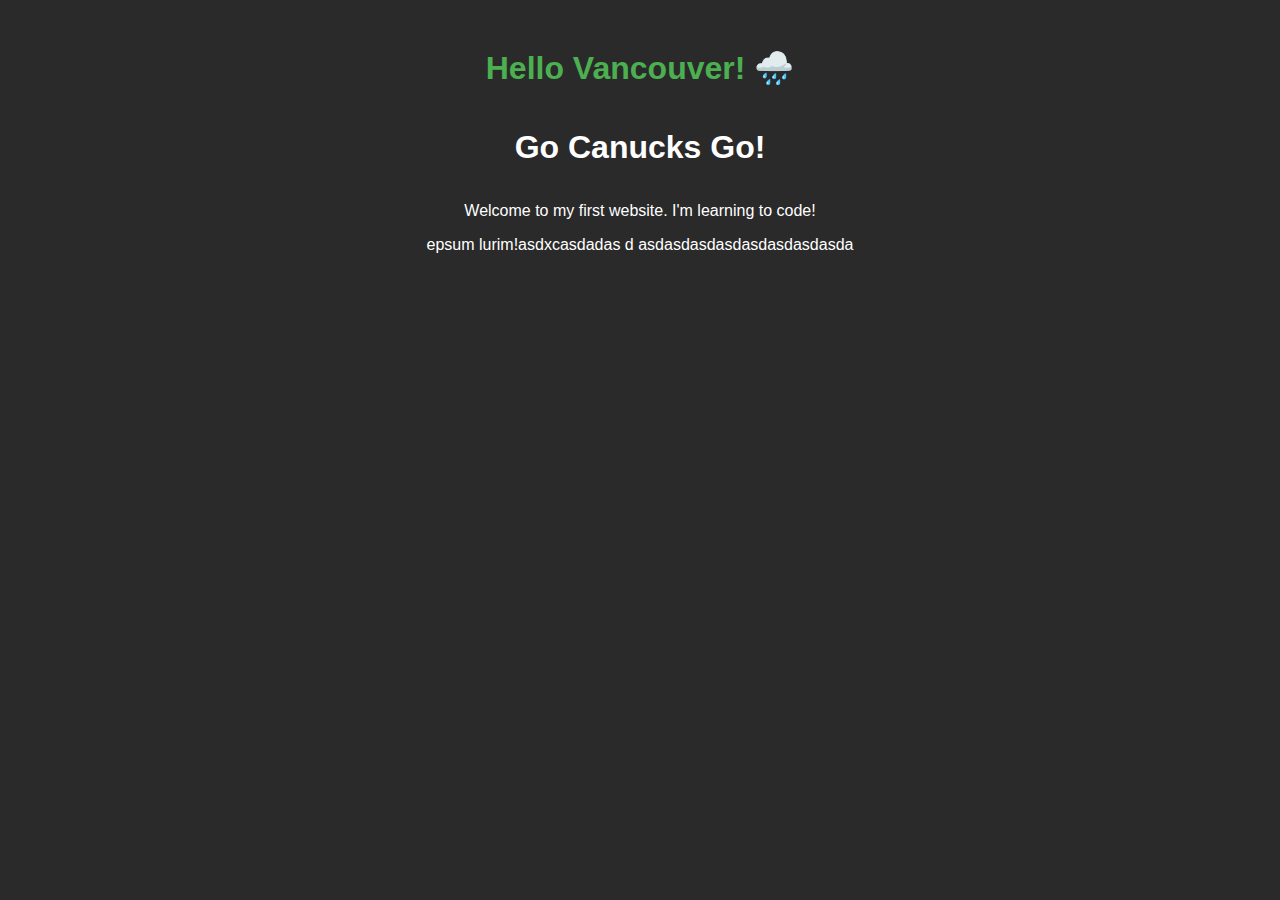
==== Webdesign0011/index.html @ c209e478 "Add Webdesign0011 project files and cleanup old files" ====
<!DOCTYPE html>
<html lang="en">
<head>
    <meta charset="UTF-8">
    <title>My First Website</title>
    <link rel="stylesheet" href="style.css">
</head>
<body>
    <h1>Hello Vancouver! 🌧️</h1>
    <div class="canucks-text">Go Canucks Go!</div>
    <p>Welcome to my first website. I'm learning to code!</p>
    <p>epsum lurim!asdxcasdadas d asdasdasdasdasdasdasdasda</p>
</body>
</html>
---- Webdesign0011/style.css ----
body {
    background-color: #2a2a2a;
    color: white;
    font-family: Arial, sans-serif;
    padding: 20px;
    text-align: center; /* Center all content */
}

h1 {
    color: #4CAF50;
}

/* ===== CANUCKS ANIMATION ===== */
.canucks-text {
    font-size: 2em;
    font-weight: bold;
    margin: 20px 0;
    display: inline-block; /* Ensures animation works properly */
    animation: canucks-animation 2s infinite;
}

@keyframes canucks-animation {
    0% {
        color: #001F5C;
        transform: translateX(20px) scale(1); /* Start shifted RIGHT */
    }
    50% {
        color: #008752;
        transform: translateX(-20px) scale(1.1); /* Move LEFT and scale */
        text-shadow: 0 0 10px rgba(0, 135, 82, 0.5);
    }
    100% {
        color: #001F5C;
        transform: translateX(20px) scale(1); /* Return to RIGHT */
    }
}
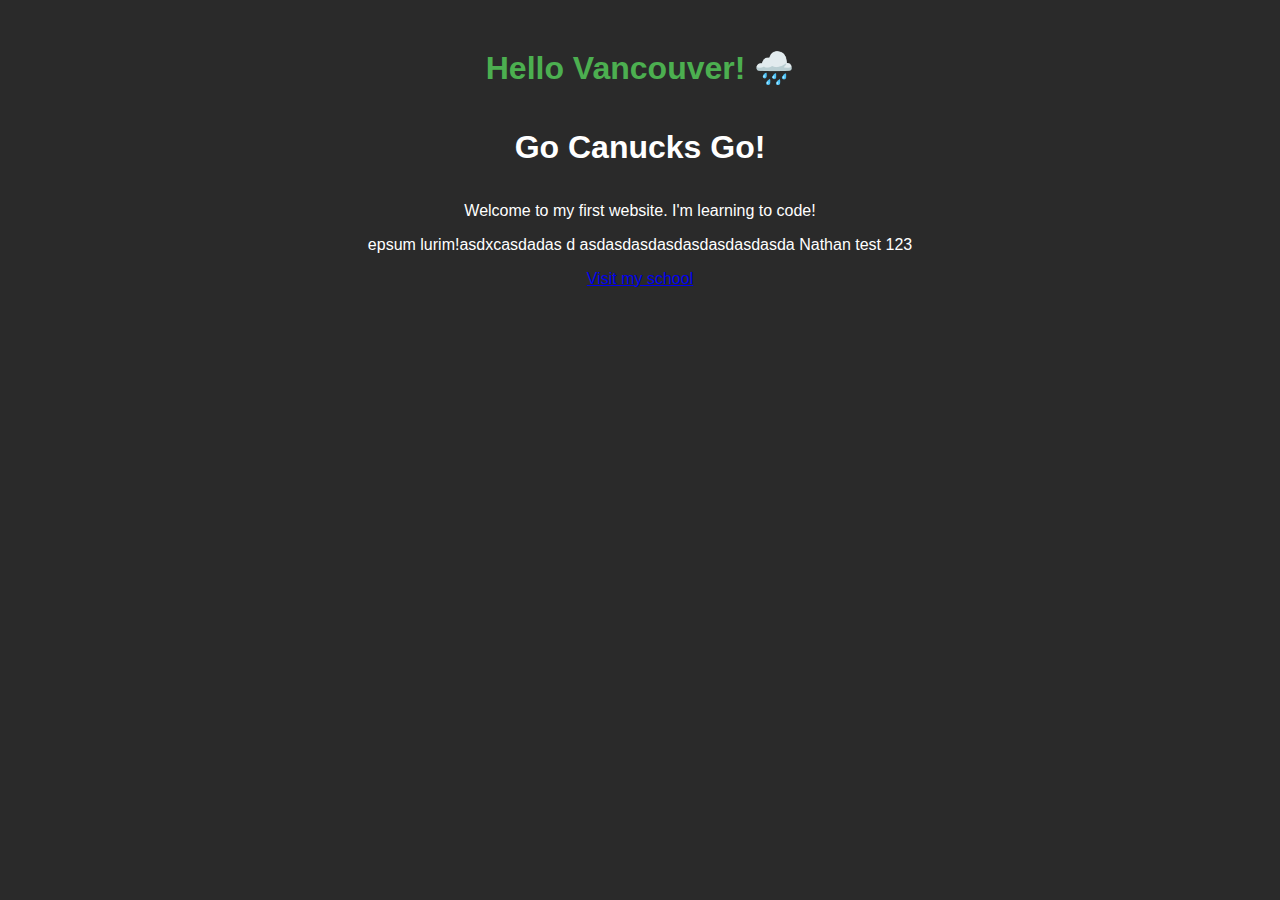
==== commit 376702f8: "added a web link to my school" ====
--- a/Webdesign0011/index.html
+++ b/Webdesign0011/index.html
@@ -4,11 +4,16 @@
     <meta charset="UTF-8">
     <title>My First Website</title>
     <link rel="stylesheet" href="style.css">
+
 </head>
 <body>
     <h1>Hello Vancouver! 🌧️</h1>
     <div class="canucks-text">Go Canucks Go!</div>
     <p>Welcome to my first website. I'm learning to code!</p>
-    <p>epsum lurim!asdxcasdadas d asdasdasdasdasdasdasdasda</p>
+    <p>epsum lurim!asdxcasdadas d asdasdasdasdasdasdasdasda Nathan test 123</p>
+    <a href="https://www.surreyschools.ca/kwantlenpark">Visit my school</a>
+    
+
+
 </body>
 </html>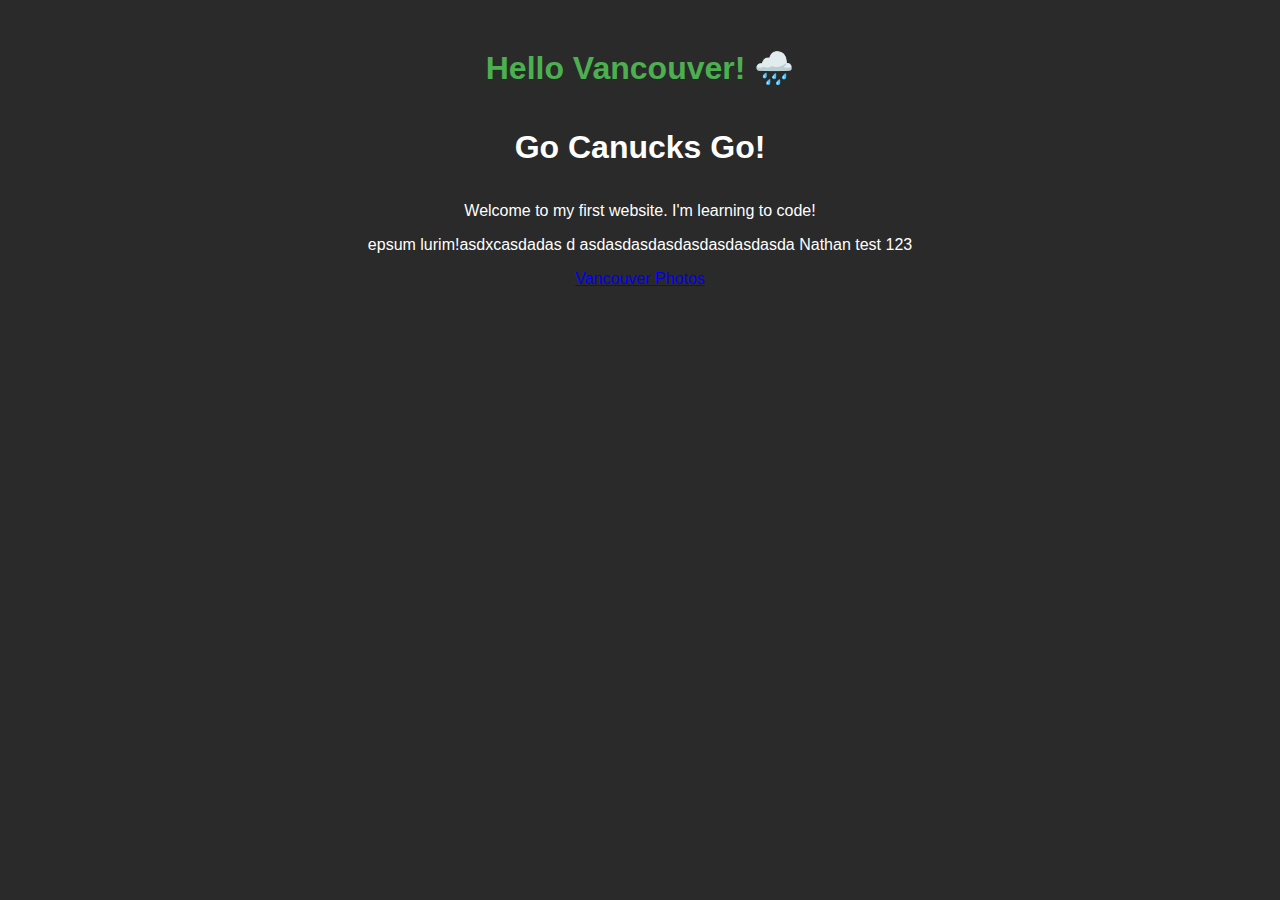
==== commit 08e0a07b: "Updates  gallerry page and a Java Script to control the buttons for image gallery" ====
--- a/Webdesign0011/index.html
+++ b/Webdesign0011/index.html
@@ -11,7 +11,7 @@
     <div class="canucks-text">Go Canucks Go!</div>
     <p>Welcome to my first website. I'm learning to code!</p>
     <p>epsum lurim!asdxcasdadas d asdasdasdasdasdasdasdasda Nathan test 123</p>
-    <a href="https://www.surreyschools.ca/kwantlenpark">Visit my school</a>
+    <a href=gallery.html>Vancouver Photos</a>
     
 
 
--- a/Webdesign0011/style.css
+++ b/Webdesign0011/style.css
@@ -33,4 +33,6 @@
         color: #001F5C;
         transform: translateX(20px) scale(1); /* Return to RIGHT */
     }
-}+}
+ const imageElement =
+ 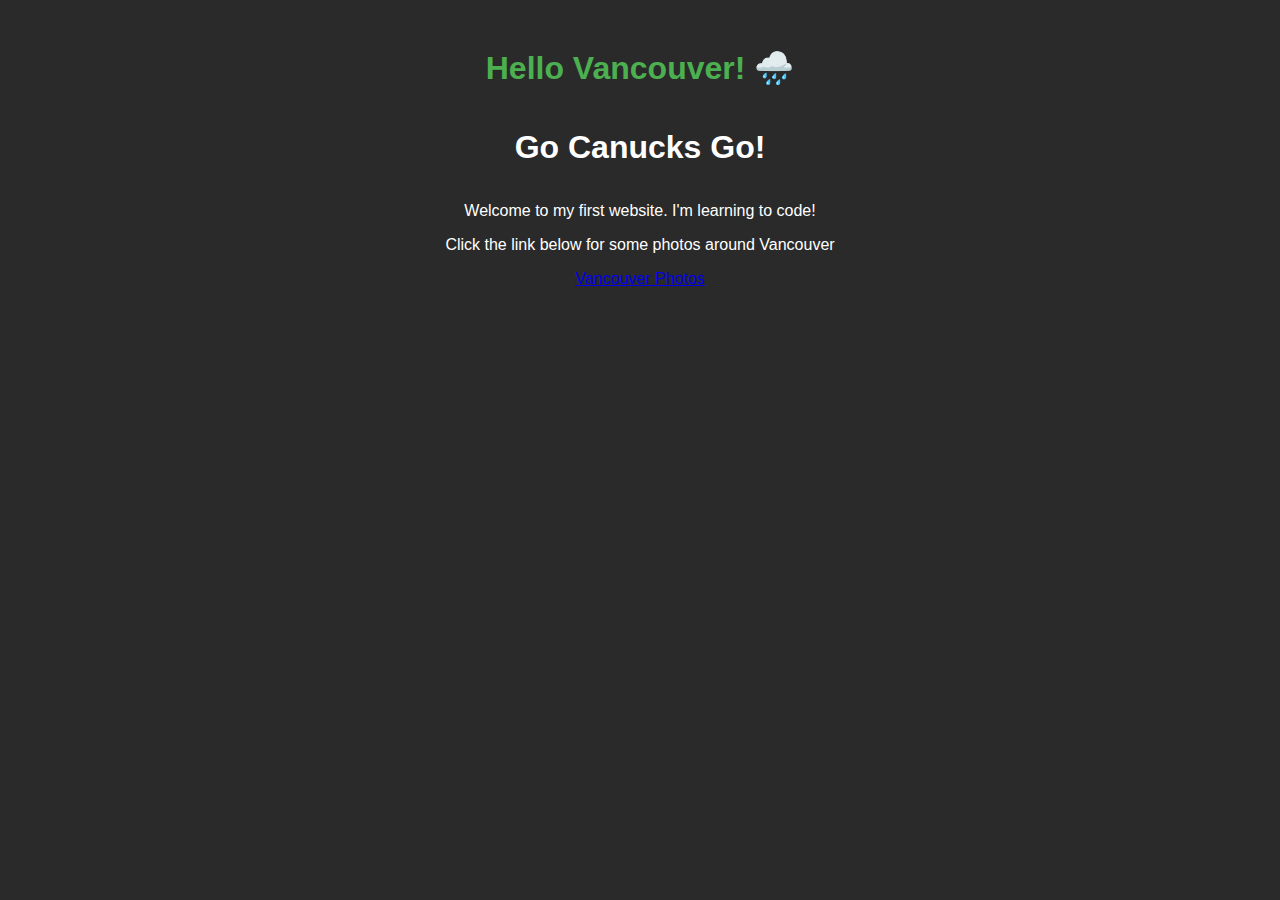
==== commit 12d94ba9: "updated with a Displays of message based on the current image index" ====
--- a/Webdesign0011/index.html
+++ b/Webdesign0011/index.html
@@ -10,7 +10,7 @@
     <h1>Hello Vancouver! 🌧️</h1>
     <div class="canucks-text">Go Canucks Go!</div>
     <p>Welcome to my first website. I'm learning to code!</p>
-    <p>epsum lurim!asdxcasdadas d asdasdasdasdasdasdasdasda Nathan test 123</p>
+    <p>Click the link below for some photos around Vancouver</p>
     <a href=gallery.html>Vancouver Photos</a>
     
 
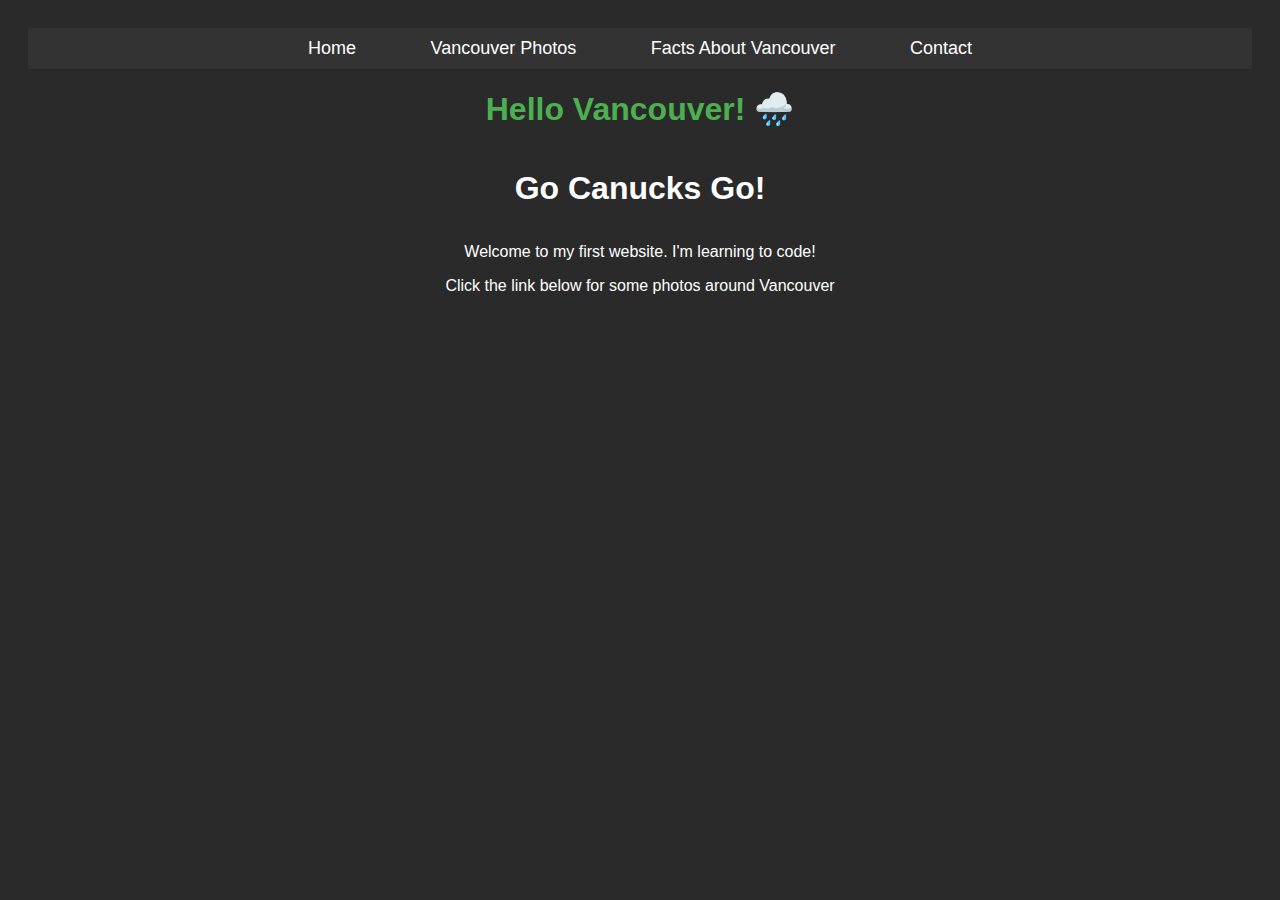
==== commit 697beca8: "adding more pages for the menu" ====
--- a/Webdesign0011/index.html
+++ b/Webdesign0011/index.html
@@ -7,11 +7,19 @@
 
 </head>
 <body>
+    <div class="menu-bar">
+        <ul>
+            <li><a href="index.html">Home</a></li>
+            <li><a href="gallery.html">Vancouver Photos</a></li>
+            <li><a href="factsaboutvancouver.html">Facts About Vancouver</a></li>
+            <li><a href="contact.html">Contact</a></li>
+        </ul>
+    </div>
     <h1>Hello Vancouver! 🌧️</h1>
     <div class="canucks-text">Go Canucks Go!</div>
     <p>Welcome to my first website. I'm learning to code!</p>
     <p>Click the link below for some photos around Vancouver</p>
-    <a href=gallery.html>Vancouver Photos</a>
+   
     
 
 
--- a/Webdesign0011/style.css
+++ b/Webdesign0011/style.css
@@ -5,7 +5,36 @@
     padding: 20px;
     text-align: center; /* Center all content */
 }
+/* Menu Bar Styles */
+.menu-bar {
+    background-color: #333; /* Dark background */
+    padding: 10px 0; /* Add some padding */
+}
 
+.menu-bar ul {
+    list-style-type: none; /* Remove bullet points */
+    margin: 0;
+    padding: 0;
+    text-align: center; /* Center the menu items */
+}
+
+.menu-bar ul li {
+    display: inline; /* Display menu items horizontally */
+    margin: 0 15px; /* Add space between menu items */
+}
+
+.menu-bar ul li a {
+    color: white; /* Text color */
+    text-decoration: none; /* Remove underline */
+    font-size: 18px; /* Increase font size */
+    padding: 10px 20px; /* Add padding to make it clickable */
+    transition: background-color 0.3s; /* Smooth hover effect */
+}
+
+.menu-bar ul li a:hover {
+    background-color: #575757; /* Change background on hover */
+    border-radius: 5px; /* Rounded corners */
+}
 h1 {
     color: #4CAF50;
 }
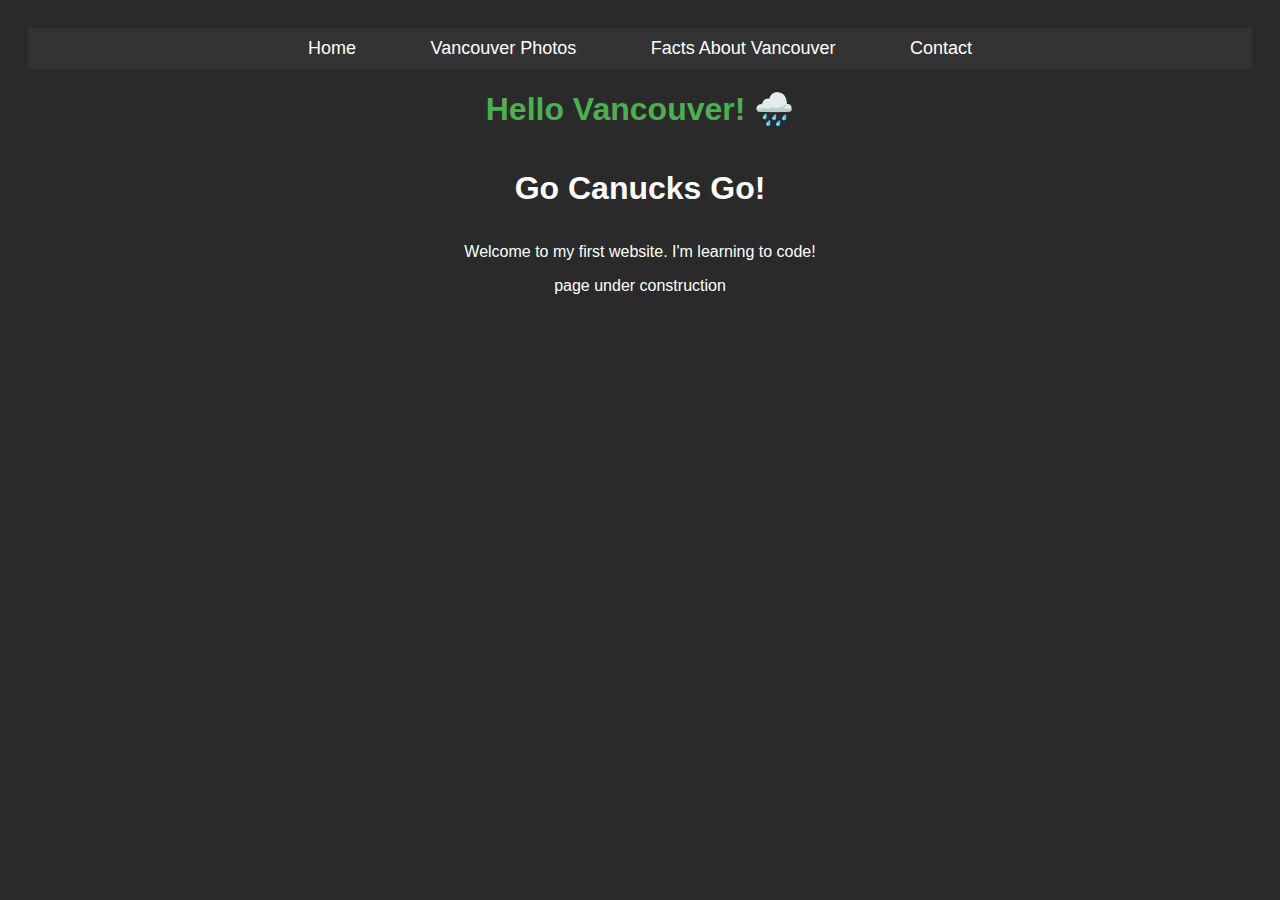
==== commit 9214870e: "New updates on Facts about vancouver page and its CSS" ====
--- a/Webdesign0011/index.html
+++ b/Webdesign0011/index.html
@@ -18,7 +18,7 @@
     <h1>Hello Vancouver! 🌧️</h1>
     <div class="canucks-text">Go Canucks Go!</div>
     <p>Welcome to my first website. I'm learning to code!</p>
-    <p>Click the link below for some photos around Vancouver</p>
+    <p>page under construction</p>
    
     
 
